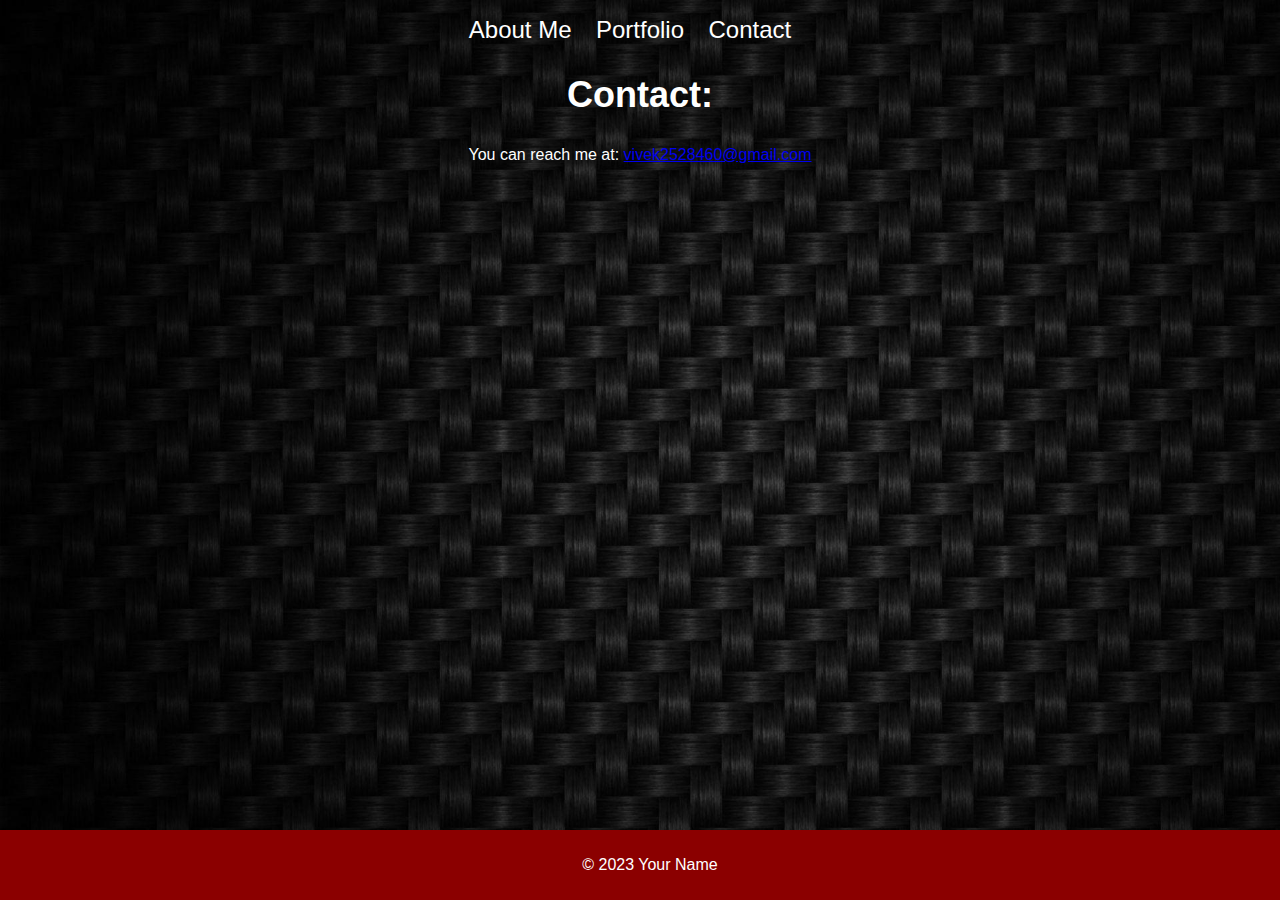
==== contact.html @ 68f2e4ef "Add files via upload" ====
<!DOCTYPE html>
<html lang="en">

<head>
    <meta charset="UTF-8">
    <meta name="viewport" content="width=device-width, initial-scale=1.0">
    <title>Contact Me - Vivek Kumar</title>
    <link rel="stylesheet" href="styles.css">
</head>

<body>

    <nav>
        <ul>
            <li><a href="about.html">About Me</a></li>
            <li><a href="portfolio.html">Portfolio</a></li>
            <li><a href="contact.html">Contact</a></li>
        </ul>
    </nav>
    
    <section id="contact">
        <h2>Contact:</h2>
        <p>You can reach me at: <a href="mailto:vivek2528460@gmail.com">vivek2528460@gmail.com</a></p>
    </section>

    

    <footer>
        <p>&copy; 2023 Your Name</p>
    </footer>

</body>

</html>
---- styles.css ----
body {
    font-family: "Nosifer", sans-serif;
    background-color: #1a1a1a; /* Dark background color */
    color: #ffffff;
    margin: 0;
    padding: 0;
    background-image: url('dual\ tone\ image.jpg'); /* Replace with a Jujutsu Kaisen background image */
    background-size: cover;
    background-repeat: no-repeat;
    background-attachment: fixed;
}

header {
    background-color: #2c2c2c; /* Dark Reddish color, reminiscent of curses in Jujutsu Kaisen */
    padding: 20px;
    text-align: center;
}

header h1 {
    font-size: 48px;
    margin: 0;
}

header p {
    font-size: 24px;
    margin: 0;
}

nav ul {
    list-style: none;
    padding: 0;
    text-align: center;
}

nav li {
    display: inline;
    margin-right: 20px;
}

nav a {
    text-decoration: none;
    color: #ffffff;
    font-size: 24px;
}

section {
    margin: 20px;
    text-align: center;
}

section h2 {
    font-size: 36px;
}

section img {
    max-width: 100%;
    height: auto;
}

.project {
    margin-bottom: 20px;
}

footer {
    text-align: center;
    background-color: #8b0000; /* Dark Reddish color */
    padding: 10px;
    position: fixed;
    bottom: 0;
    width: 100%;
}
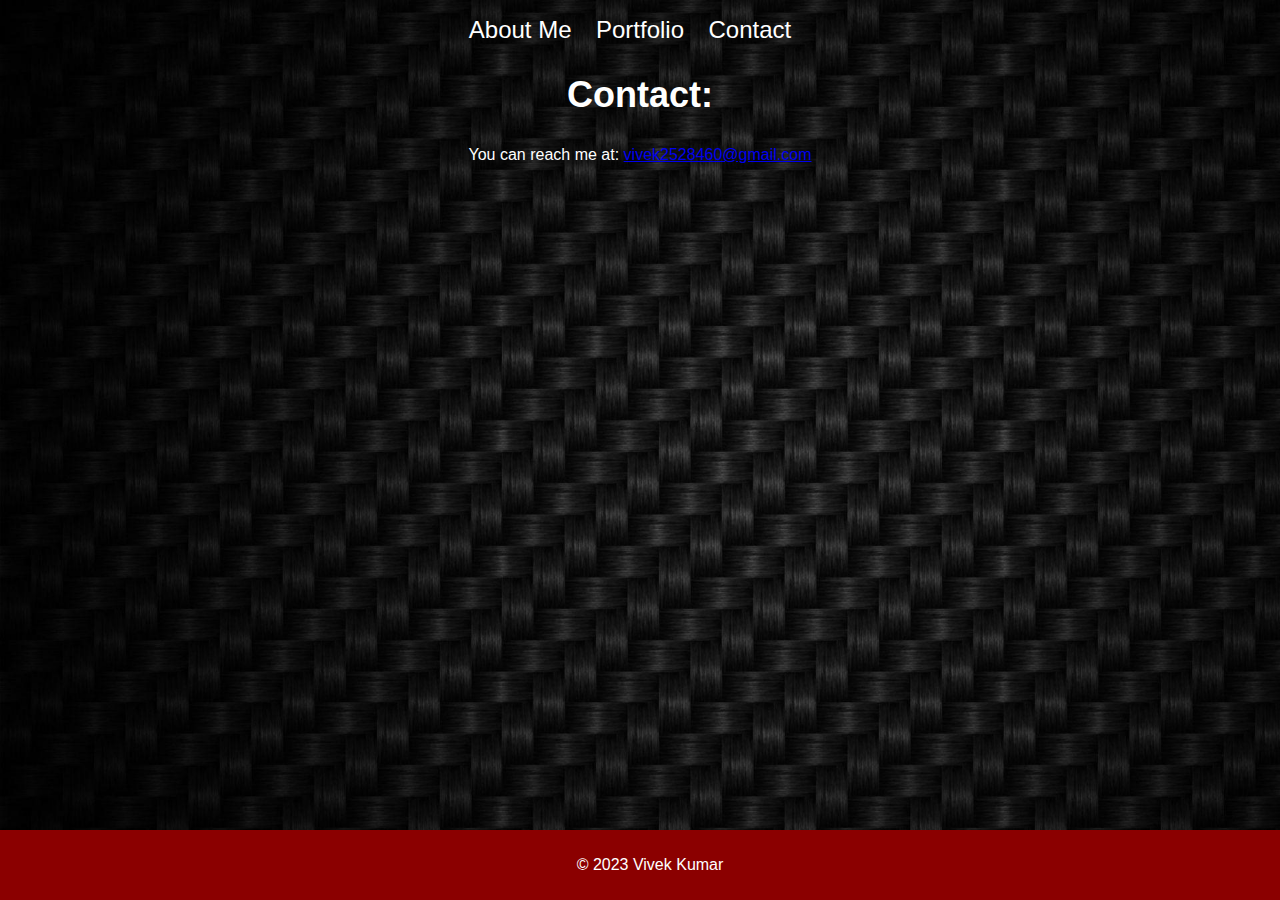
==== commit a2e2e3ea: "Update contact.html" ====
--- a/contact.html
+++ b/contact.html
@@ -26,7 +26,7 @@
     
 
     <footer>
-        <p>&copy; 2023 Your Name</p>
+        <p>&copy; 2023 Vivek Kumar</p>
     </footer>
 
 </body>
